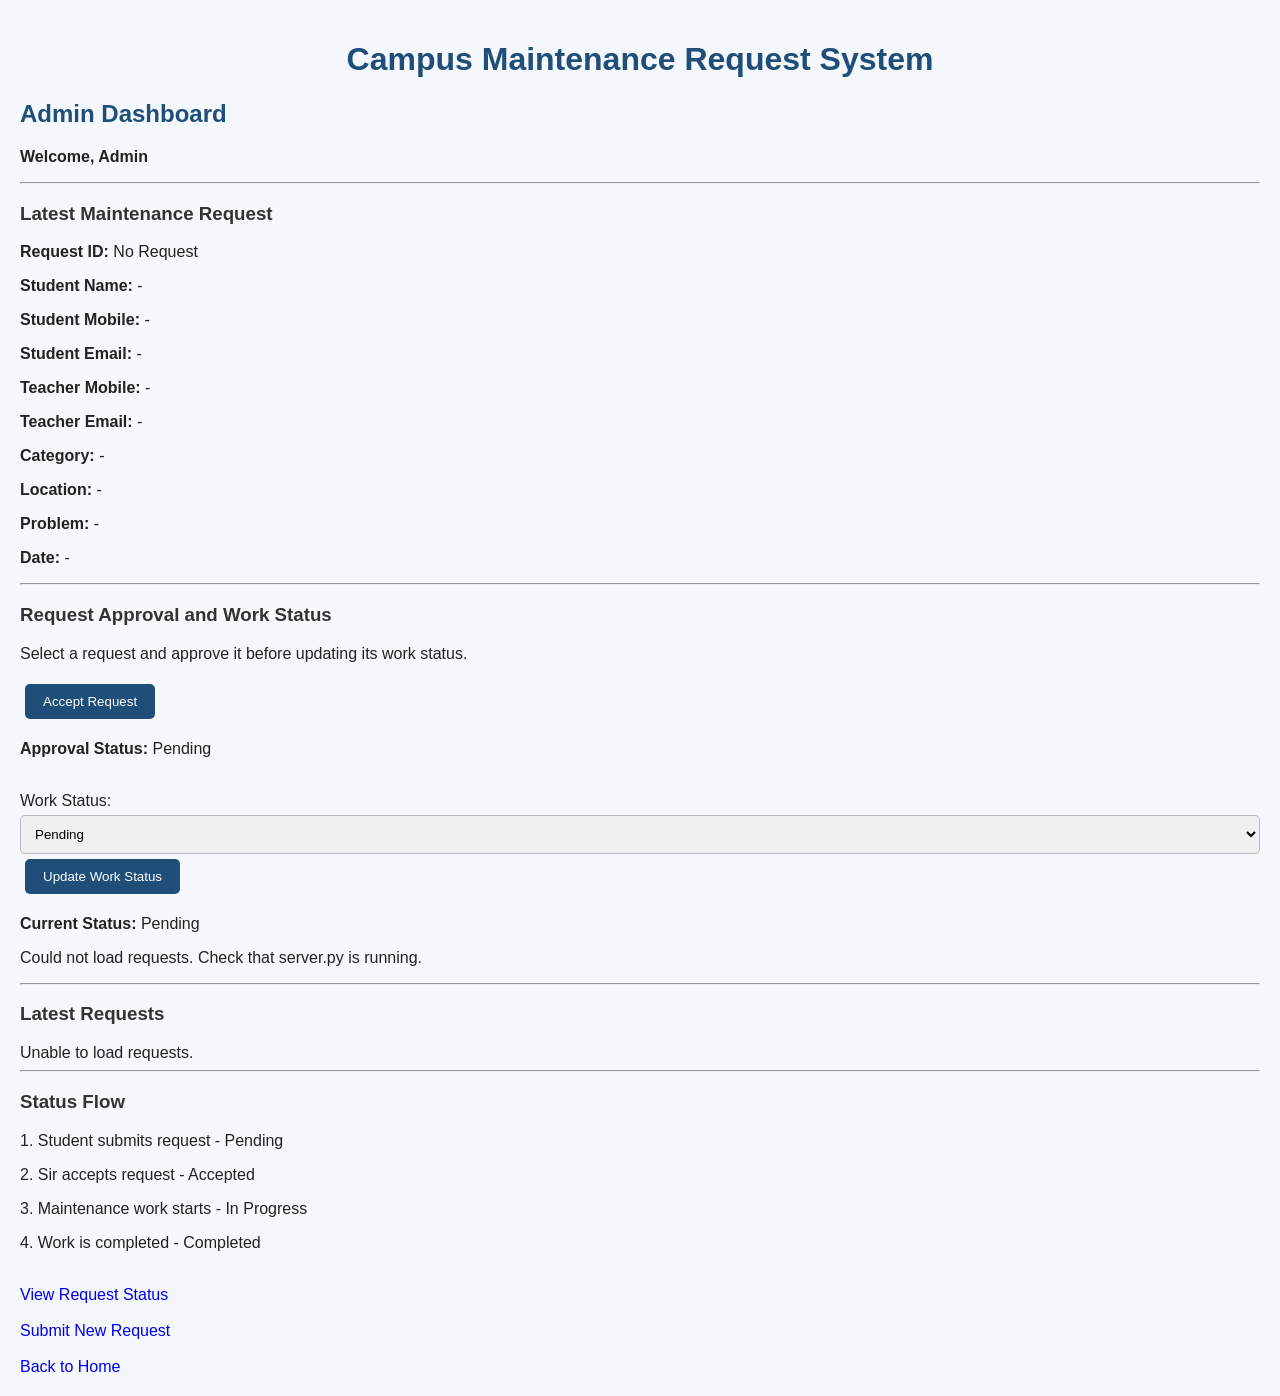
==== admin.html @ 476eccc1 "Add files via upload" ====
<!DOCTYPE html>
<html lang="en">
<head>
    <meta charset="UTF-8">
    <meta name="viewport" content="width=device-width, initial-scale=1.0">
    <title>Admin Dashboard - Campus Maintenance</title>
    <link rel="stylesheet" href="style.css">
</head>
<body>

<h1>Campus Maintenance Request System</h1>
<h2>Admin Dashboard</h2>
<p><b>Welcome, Admin</b></p>

<hr>

<h3>Latest Maintenance Request</h3>

<p><b>Request ID:</b> <span id="requestId">No Request</span></p>
<p><b>Student Name:</b> <span id="studentName">-</span></p>
<p><b>Student Mobile:</b> <span id="studentMobile">-</span></p>
<p><b>Student Email:</b> <span id="studentEmail">-</span></p>
<p><b>Teacher Mobile:</b> <span id="teacherMobile">-</span></p>
<p><b>Teacher Email:</b> <span id="teacherEmail">-</span></p>
<p><b>Category:</b> <span id="category">-</span></p>
<p><b>Location:</b> <span id="location">-</span></p>
<p><b>Problem:</b> <span id="problem">-</span></p>
<p><b>Date:</b> <span id="date">-</span></p>

<hr>

<h3>Request Approval and Work Status</h3>

<p>Select a request and approve it before updating its work status.</p>

<button type="button" id="acceptButton" onclick="acceptRequest()">
    Accept Request
</button>

<p><b>Approval Status:</b> <span id="approvalStatus">Pending</span></p>

<br>

<label for="status">Work Status:</label>

<select id="status">
    <option value="Pending">Pending</option>
    <option value="In Progress">In Progress</option>
    <option value="Completed">Completed</option>
</select>

<button type="button" onclick="updateStatus()">
    Update Work Status
</button>

<p><b>Current Status:</b> <span id="currentStatus">Pending</span></p>
<p id="message"></p>

<hr>

<h3>Latest Requests</h3>
<div id="requestList">Loading requests...</div>

<hr>

<h3>Status Flow</h3>
<p>1. Student submits request - Pending</p>
<p>2. Sir accepts request - Accepted</p>
<p>3. Maintenance work starts - In Progress</p>
<p>4. Work is completed - Completed</p>

<br>
<a href="status.html">View Request Status</a>
<br><br>
<a href="request.html">Submit New Request</a>
<br><br>
<a href="index.html">Back to Home</a>

<script>
let selectedRequestId = null;
let selectedRequest = null;

async function loadRequests() {
    const list = document.getElementById("requestList");
    const message = document.getElementById("message");

    try {
        const response = await fetch("/api/requests");

        if (!response.ok) {
            throw new Error("Could not load requests.");
        }

        const requests = await response.json();
        list.replaceChildren();

        if (requests.length === 0) {
            selectedRequestId = null;
            selectedRequest = null;
            list.textContent = "No maintenance requests submitted yet.";
            return;
        }

        requests.forEach(function(item) {
            const button = document.createElement("button");
            button.type = "button";
            button.textContent =
                "CR" + String(item.id).padStart(3, "0") +
                " - " + item.student_name + " (" + item.status + ")";

            button.style.display = "block";
            button.style.margin = "8px 0";

            button.addEventListener("click", function() {
                displayRequest(item);
            });

            list.appendChild(button);
        });

        if (selectedRequestId !== null) {
            const updated = requests.find(
                item => item.id === selectedRequestId
            );

            if (updated) {
                displayRequest(updated);
            } else {
                displayRequest(requests[0]);
            }
        } else {
            displayRequest(requests[0]);
        }

        message.textContent = "";
    } catch (error) {
        message.textContent =
            "Could not load requests. Check that server.py is running.";
        list.textContent = "Unable to load requests.";
    }
}

function displayRequest(item) {
    selectedRequestId = item.id;
    selectedRequest = item;

    document.getElementById("requestId").textContent =
        "CR" + String(item.id).padStart(3, "0");

    document.getElementById("studentName").textContent =
        item.student_name || "-";
    document.getElementById("studentMobile").textContent =
        item.student_mobile || "-";
    document.getElementById("studentEmail").textContent =
        item.student_email || "-";
    document.getElementById("teacherMobile").textContent =
        item.teacher_mobile || "-";
    document.getElementById("teacherEmail").textContent =
        item.teacher_email || "-";
    document.getElementById("category").textContent =
        item.category || "-";
    document.getElementById("location").textContent =
        item.location || "-";
    document.getElementById("problem").textContent =
        item.problem || "-";
    document.getElementById("date").textContent =
        item.date || "-";

    document.getElementById("status").value =
        item.status === "Completed" ? "Completed" :
        item.status === "In Progress" ? "In Progress" : "Pending";

    document.getElementById("currentStatus").textContent =
        item.status || "Pending";

    document.getElementById("approvalStatus").textContent =
        item.status === "Pending" ? "Pending" :
        item.status === "Rejected" ? "Rejected" : "Accepted";

    document.getElementById("acceptButton").disabled =
        item.status !== "Pending";
}

async function saveStatus(status) {
    if (selectedRequestId === null) {
        document.getElementById("message").textContent =
            "Please select a request first.";
        return false;
    }

    try {
        const response = await fetch(
            "/api/requests/" + selectedRequestId,
            {
                method: "PUT",
                headers: {"Content-Type": "application/json"},
                body: JSON.stringify({status: status})
            }
        );

        const result = await response.json();

        if (!response.ok) {
            throw new Error(result.message || "Status update failed.");
        }

        document.getElementById("message").textContent =
            "Status updated successfully!";

        await loadRequests();
        return true;
    } catch (error) {
        document.getElementById("message").textContent =
            error.message + " Check whether server.py allows this status.";
        return false;
    }
}

async function acceptRequest() {
    if (!selectedRequest) {
        document.getElementById("message").textContent =
            "Please select a request first.";
        return;
    }

    if (selectedRequest.status !== "Pending") {
        document.getElementById("message").textContent =
            "Only Pending requests can be accepted.";
        return;
    }

    const success = await saveStatus("Accepted");

    if (success) {
        document.getElementById("message").textContent =
            "Request accepted successfully!";
    }
}

async function updateStatus() {
    if (!selectedRequest) {
        document.getElementById("message").textContent =
            "Please select a request first.";
        return;
    }

    if (selectedRequest.status === "Pending") {
        document.getElementById("message").textContent =
            "Sir must accept the request first.";
        return;
    }

    const status = document.getElementById("status").value;
    await saveStatus(status);
}

loadRequests();
</script>

</body>
</html>
---- style.css ----
body {
    font-family: Arial, sans-serif;
    background-color: #f4f7fb;
    margin: 0;
    padding: 20px;
    color: #222;
}

h1 {
    text-align: center;
    color: #1f4e79;
}

h2 {
    color: #1f4e79;
}

h3 {
    color: #333;
}

form {
    background: white;
    max-width: 500px;
    margin: 20px auto;
    padding: 25px;
    border-radius: 10px;
    box-shadow: 0 2px 10px #cccccc;
}

input,
select,
textarea {
    width: 100%;
    padding: 10px;
    margin-top: 5px;
    box-sizing: border-box;
    border: 1px solid #bbb;
    border-radius: 5px;
}

button {
    background-color: #1f4e79;
    color: white;
    border: none;
    padding: 10px 18px;
    border-radius: 5px;
    cursor: pointer;
    margin: 5px;
}

button:hover {
    background-color: #163a5c;
}

a {
    text-decoration: none;
}

table {
    width: 100%;
    background: white;
    border-collapse: collapse;
}

th,
td {
    padding: 10px;
    border: 1px solid #bbb;
    text-align: left;
}

@media (max-width: 600px) {

    body {
        padding: 10px;
    }

    h1 {
        font-size: 24px;
    }

    form {
        padding: 18px;
    }

    table {
        font-size: 12px;
    }

}
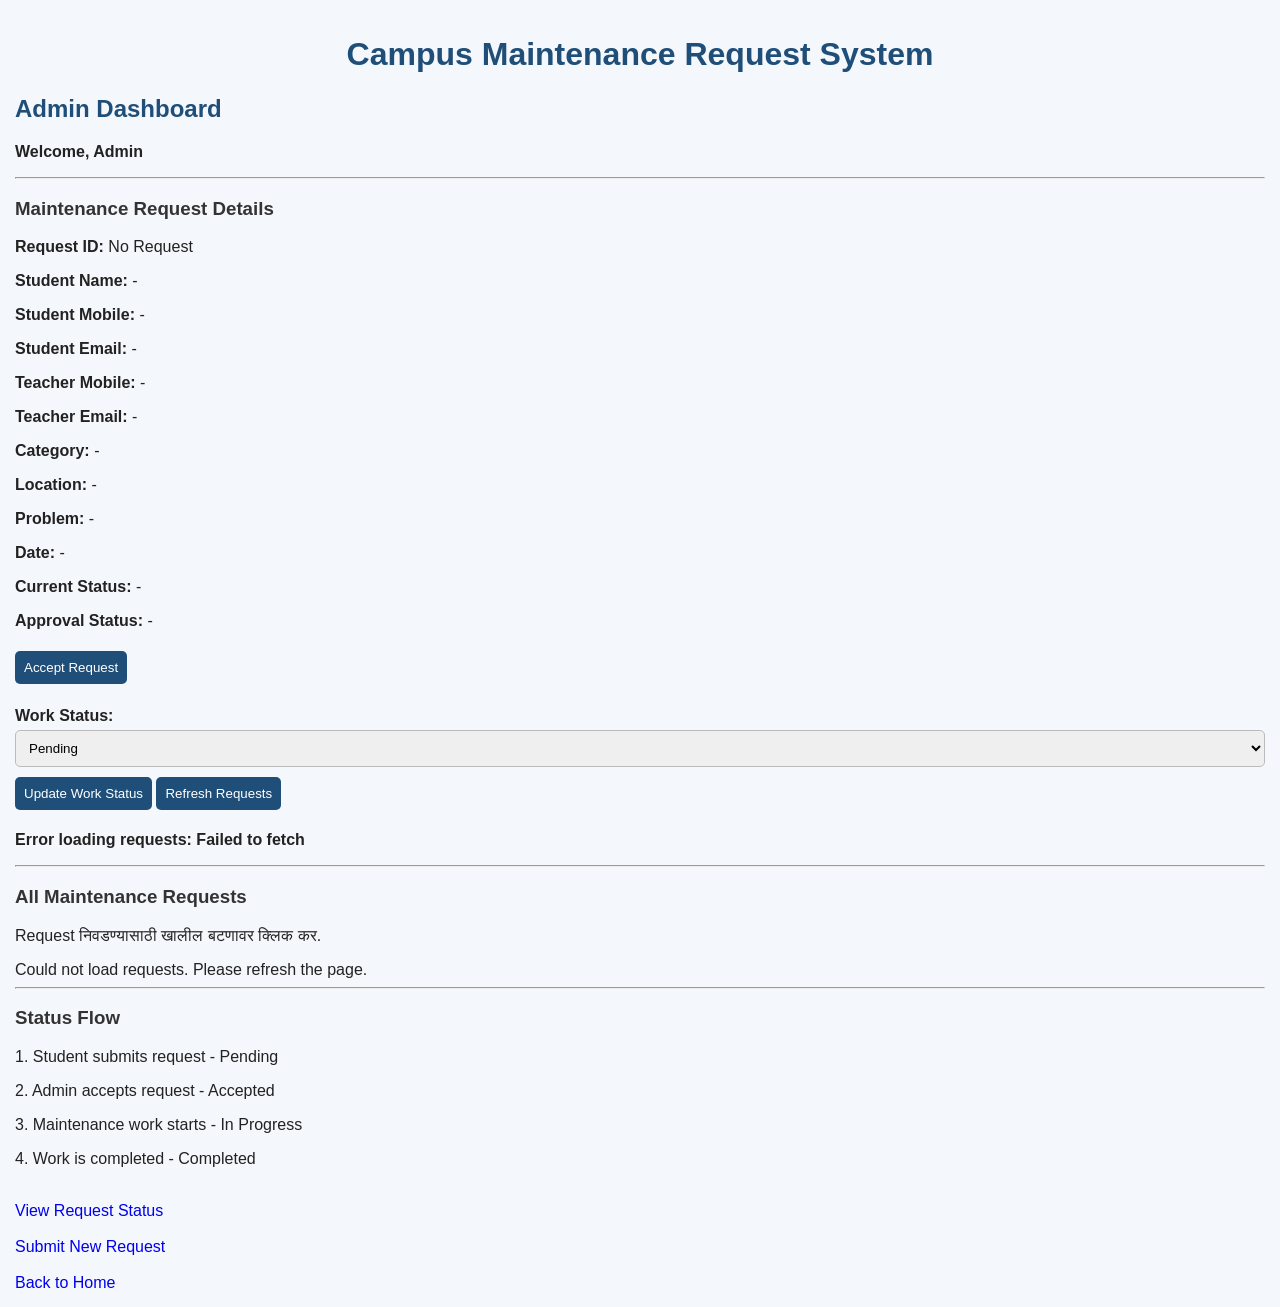
==== commit 26530521: "Update admin.html" ====
--- a/admin.html
+++ b/admin.html
@@ -6,6 +6,28 @@
     <meta name="viewport" content="width=device-width, initial-scale=1.0">
     <title>Admin Dashboard - Campus Maintenance</title>
     <link rel="stylesheet" href="style.css">
+    <style>
+        body {
+            font-family: Arial, sans-serif;
+            padding: 15px;
+        }
+        .request-card {
+            border: 1px solid #ccc;
+            border-radius: 8px;
+            padding: 12px;
+            margin: 12px 0;
+        }
+        button, select {
+            padding: 9px;
+            margin: 5px 0;
+        }
+        .selected {
+            background: #e8f0ff;
+        }
+        #message {
+            font-weight: bold;
+        }
+    </style>
 </head>
 <body>
 
@@ -15,7 +37,7 @@
 
 <hr>
 
-<h3>Latest Maintenance Request</h3>
+<h3>Maintenance Request Details</h3>
 
 <p><b>Request ID:</b> <span id="requestId">No Request</span></p>
 <p><b>Student Name:</b> <span id="studentName">-</span></p>
@@ -27,46 +49,39 @@
 <p><b>Location:</b> <span id="location">-</span></p>
 <p><b>Problem:</b> <span id="problem">-</span></p>
 <p><b>Date:</b> <span id="date">-</span></p>
-
-<hr>
-
-<h3>Request Approval and Work Status</h3>
-
-<p>Select a request and approve it before updating its work status.</p>
+<p><b>Current Status:</b> <span id="currentStatus">-</span></p>
+<p><b>Approval Status:</b> <span id="approvalStatus">-</span></p>
 
 <button type="button" id="acceptButton" onclick="acceptRequest()">
     Accept Request
 </button>
 
-<p><b>Approval Status:</b> <span id="approvalStatus">Pending</span></p>
-
-<br>
-
-<label for="status">Work Status:</label>
-
+<br><br>
+
+<label for="status"><b>Work Status:</b></label>
 <select id="status">
     <option value="Pending">Pending</option>
+    <option value="Accepted">Accepted</option>
     <option value="In Progress">In Progress</option>
     <option value="Completed">Completed</option>
 </select>
 
-<button type="button" onclick="updateStatus()">
-    Update Work Status
-</button>
-
-<p><b>Current Status:</b> <span id="currentStatus">Pending</span></p>
-<p id="message"></p>
+<button type="button" onclick="updateStatus()">Update Work Status</button>
+<button type="button" onclick="loadRequests()">Refresh Requests</button>
+
+<p id="message" role="status"></p>
 
 <hr>
 
-<h3>Latest Requests</h3>
+<h3>All Maintenance Requests</h3>
+<p>Request निवडण्यासाठी खालील बटणावर क्लिक कर.</p>
 <div id="requestList">Loading requests...</div>
 
 <hr>
 
 <h3>Status Flow</h3>
 <p>1. Student submits request - Pending</p>
-<p>2. Sir accepts request - Accepted</p>
+<p>2. Admin accepts request - Accepted</p>
 <p>3. Maintenance work starts - In Progress</p>
 <p>4. Work is completed - Completed</p>
 
@@ -78,6 +93,8 @@
 <a href="index.html">Back to Home</a>
 
 <script>
+const API_URL = "https://campus-maintenance-system-project.onrender.com";
+
 let selectedRequestId = null;
 let selectedRequest = null;
 
@@ -85,31 +102,40 @@
     const list = document.getElementById("requestList");
     const message = document.getElementById("message");
 
+    list.textContent = "Loading requests...";
+    message.textContent = "";
+
     try {
-        const response = await fetch("/api/requests");
-
+        const response = await fetch(API_URL + "/api/requests");
         if (!response.ok) {
-            throw new Error("Could not load requests.");
+            throw new Error("Server error: " + response.status);
         }
 
         const requests = await response.json();
+
         list.replaceChildren();
 
-        if (requests.length === 0) {
+        if (!Array.isArray(requests) || requests.length === 0) {
+            list.textContent = "No maintenance requests submitted yet.";
             selectedRequestId = null;
             selectedRequest = null;
-            list.textContent = "No maintenance requests submitted yet.";
+            clearDetails();
             return;
         }
 
         requests.forEach(function(item) {
             const button = document.createElement("button");
             button.type = "button";
+
+            const id = item.id ?? item.request_id;
             button.textContent =
-                "CR" + String(item.id).padStart(3, "0") +
-                " - " + item.student_name + " (" + item.status + ")";
+                "CR" + String(id).padStart(3, "0") +
+                " - " + (item.student_name || item.studentName || "Student") +
+                " (" + (item.status || "Pending") + ")";
 
             button.style.display = "block";
+            button.style.width = "100%";
+            button.style.textAlign = "left";
             button.style.margin = "8px 0";
 
             button.addEventListener("click", function() {
@@ -119,71 +145,63 @@
             list.appendChild(button);
         });
 
-        if (selectedRequestId !== null) {
-            const updated = requests.find(
-                item => item.id === selectedRequestId
-            );
-
-            if (updated) {
-                displayRequest(updated);
-            } else {
-                displayRequest(requests[0]);
-            }
-        } else {
-            displayRequest(requests[0]);
-        }
-
-        message.textContent = "";
+        const selected = requests.find(function(item) {
+            return String(item.id ?? item.request_id) === String(selectedRequestId);
+        });
+
+        displayRequest(selected || requests[0]);
+
     } catch (error) {
+        list.textContent = "Could not load requests. Please refresh the page.";
         message.textContent =
-            "Could not load requests. Check that server.py is running.";
-        list.textContent = "Unable to load requests.";
-    }
+            "Error loading requests: " + error.message;
+    }
+}
+
+function clearDetails() {
+    [
+        "requestId", "studentName", "studentMobile", "studentEmail",
+        "teacherMobile", "teacherEmail", "category", "location",
+        "problem", "date", "currentStatus", "approvalStatus"
+    ].forEach(function(id) {
+        document.getElementById(id).textContent = "-";
+    });
 }
 
 function displayRequest(item) {
-    selectedRequestId = item.id;
     selectedRequest = item;
+    selectedRequestId = item.id ?? item.request_id;
 
     document.getElementById("requestId").textContent =
-        "CR" + String(item.id).padStart(3, "0");
+        "CR" + String(selectedRequestId).padStart(3, "0");
 
     document.getElementById("studentName").textContent =
-        item.student_name || "-";
+        item.student_name || item.studentName || "-";
     document.getElementById("studentMobile").textContent =
-        item.student_mobile || "-";
+        item.student_mobile || item.studentMobile || "-";
     document.getElementById("studentEmail").textContent =
-        item.student_email || "-";
+        item.student_email || item.studentEmail || "-";
     document.getElementById("teacherMobile").textContent =
-        item.teacher_mobile || "-";
+        item.teacher_mobile || item.teacherMobile || "-";
     document.getElementById("teacherEmail").textContent =
-        item.teacher_email || "-";
-    document.getElementById("category").textContent =
-        item.category || "-";
-    document.getElementById("location").textContent =
-        item.location || "-";
-    document.getElementById("problem").textContent =
-        item.problem || "-";
-    document.getElementById("date").textContent =
-        item.date || "-";
-
-    document.getElementById("status").value =
-        item.status === "Completed" ? "Completed" :
-        item.status === "In Progress" ? "In Progress" : "Pending";
-
-    document.getElementById("currentStatus").textContent =
-        item.status || "Pending";
-
+        item.teacher_email || item.teacherEmail || "-";
+    document.getElementById("category").textContent = item.category || "-";
+    document.getElementById("location").textContent = item.location || "-";
+    document.getElementById("problem").textContent = item.problem || "-";
+    document.getElementById("date").textContent = item.date || "-";
+
+    const current = item.status || "Pending";
+    document.getElementById("currentStatus").textContent = current;
     document.getElementById("approvalStatus").textContent =
-        item.status === "Pending" ? "Pending" :
-        item.status === "Rejected" ? "Rejected" : "Accepted";
-
-    document.getElementById("acceptButton").disabled =
-        item.status !== "Pending";
-}
-
-async function saveStatus(status) {
-    if (selectedRequestId === null) {
+        current === "Pending" ? "Pending" :
+        current === "Rejected" ? "Rejected" : "Accepted";
+
+    document.getElementById("status").value = current;
+    document.getElementById("acceptButton").disabled = current !== "Pending";
+}
+
+async function saveStatus(newStatus) {
+    if (selectedRequestId === null || selectedRequestId === undefined) {
         document.getElementById("message").textContent =
             "Please select a request first.";
         return false;
@@ -191,11 +209,13 @@
 
     try {
         const response = await fetch(
-            "/api/requests/" + selectedRequestId,
+            API_URL + "/api/requests/" + selectedRequestId,
             {
                 method: "PUT",
-                headers: {"Content-Type": "application/json"},
-                body: JSON.stringify({status: status})
+                headers: {
+                    "Content-Type": "application/json"
+                },
+                body: JSON.stringify({status: newStatus})
             }
         );
 
@@ -206,13 +226,14 @@
         }
 
         document.getElementById("message").textContent =
-            "Status updated successfully!";
+            "Status updated successfully: " + newStatus;
 
         await loadRequests();
         return true;
+
     } catch (error) {
         document.getElementById("message").textContent =
-            error.message + " Check whether server.py allows this status.";
+            "Could not update status: " + error.message;
         return false;
     }
 }
@@ -224,18 +245,13 @@
         return;
     }
 
-    if (selectedRequest.status !== "Pending") {
+    if ((selectedRequest.status || "Pending") !== "Pending") {
         document.getElementById("message").textContent =
             "Only Pending requests can be accepted.";
         return;
     }
 
-    const success = await saveStatus("Accepted");
-
-    if (success) {
-        document.getElementById("message").textContent =
-            "Request accepted successfully!";
-    }
+    await saveStatus("Accepted");
 }
 
 async function updateStatus() {
@@ -245,14 +261,8 @@
         return;
     }
 
-    if (selectedRequest.status === "Pending") {
-        document.getElementById("message").textContent =
-            "Sir must accept the request first.";
-        return;
-    }
-
-    const status = document.getElementById("status").value;
-    await saveStatus(status);
+    const newStatus = document.getElementById("status").value;
+    await saveStatus(newStatus);
 }
 
 loadRequests();
